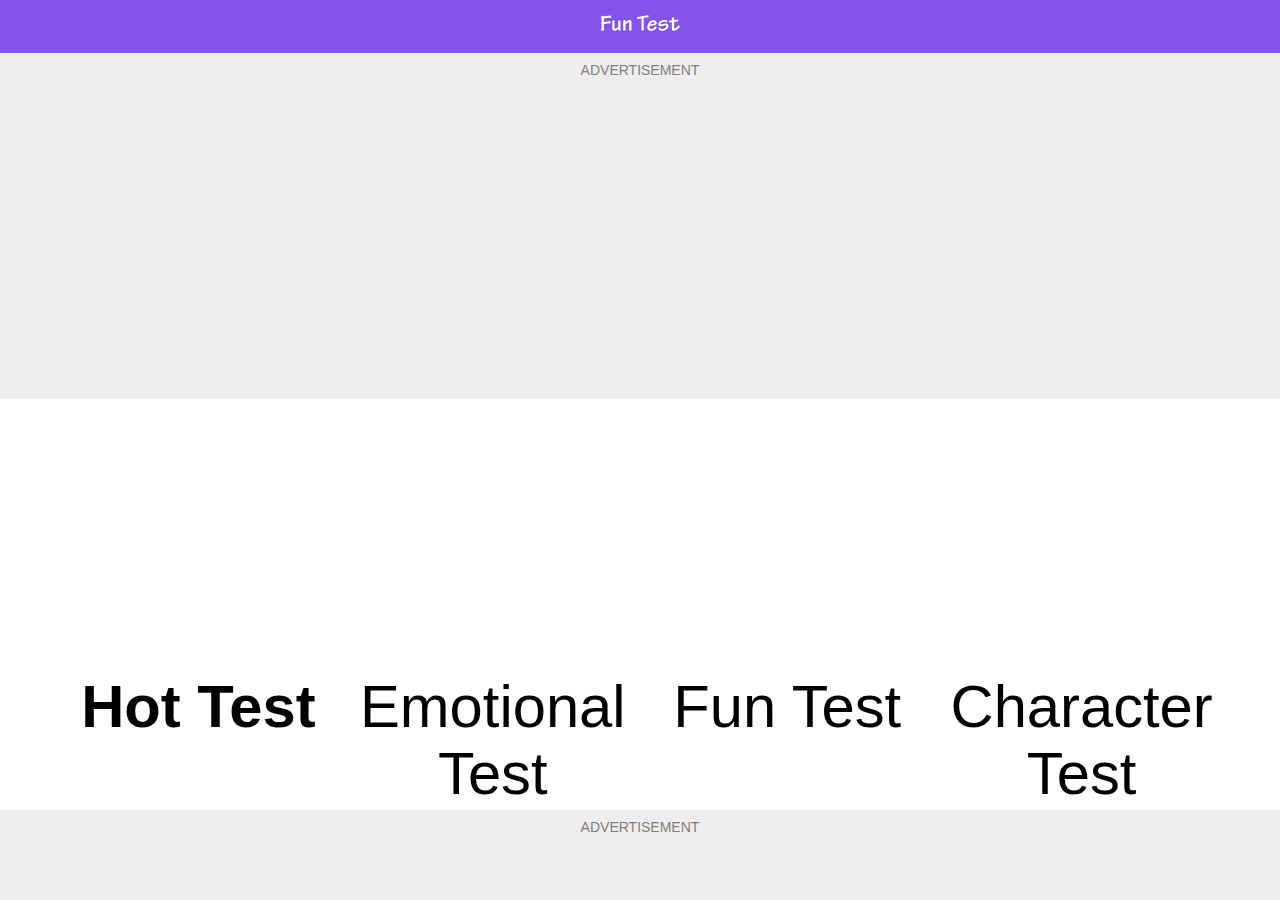
==== index.html @ 54649f4c "first site for test" ====
<!DOCTYPE html>
<html lang="en">
  <head>
    <meta charset="UTF-8" />
    <meta name="viewport" content="width=device-width,initial-scale=1" />
    <meta http-equiv="X-UA-Compatible" content="ie=edge" />
    <link
      rel="shortcut icon"
      href="img/favicon.ico"
    />
    <title>Funtest-Let's explore your interesting soul together</title>
    <link
      rel="stylesheet"
      href="css/reset.css"
    />
    <link
      rel="stylesheet"
      href="css/index.css"
    />
    <style>
      .HuiTab {
        padding: 0 0.3rem;
      }
      .clearfix:after {
        content: "\20";
        display: block;
        height: 0;
        clear: both;
        visibility: hidden;
      }

      .clearfix {
        zoom: 1;
      }
      .tabBar::-webkit-scrollbar {
        display: none;
      }
      .tabBar div {
        width: 25%;
        height: 100%;
        float: left;
        overflow: hidden;

        color: #fff;
        text-align: center;
      }
      .tabBar div p.img {
        width: 1.6rem;
        height: 1.6rem;
        display: inline-block;
      }
      .tabBar div:nth-of-type(1) p.img {
        background: url("//s.dailyreadingnews.com/app/t1/tem2/img/hot.png")
          center center no-repeat;
        background-size: cover;
      }
      .tabBar div:nth-of-type(2) p.img {
        background: url("//s.dailyreadingnews.com/app/t1/tem2/img/em.png")
          center center no-repeat;
        background-size: cover;
      }
      .tabBar div:nth-of-type(3) p.img {
        background: url("//s.dailyreadingnews.com/app/t1/tem2/img/fun.png")
          center center no-repeat;
        background-size: cover;
      }
      .tabBar div:nth-of-type(4) p.img {
        background: url("//s.dailyreadingnews.com/app/t1/tem2/img/char.png")
          center center no-repeat;
        background-size: cover;
      }
      .tabBar p.text {
        display: inline-block;
        text-align: center;
        font-size: 0.35rem;
        line-height: 0.39rem;
        color: #000;
        /* word-break: break-all; */
        white-space: pre-line;
        vertical-align: text-top;
      }
      .tabBar div.current p.text {
        color: #000;
        font-weight: bold;
      }

      .tabCon {
        display: none;
      }
    </style>
  </head>

  <body>
    
    <div class="container">
      <header class="header">
        <img src="img/logo.png" alt="" />
      </header>
      <div class="ins-box mask list1" id="list1">
        <p class="GgStyleTop">ADVERTISEMENT</p>
      </div>
      <div id="tab_demo" class="HuiTab">
        <div class="tabBar clearfix">
          <div class="hot_tit current" tag="hot">
            <p class="img"></p>
            <p class="text">Hot Test</p>
          </div>
          <div class="emotional_tit" tag="emotion">
            <p class="img"></p>
            <p class="text">Emotional Test</p>
          </div>
          <div class="fun_tit" tag="fun">
            <p class="img"></p>
            <p class="text">Fun Test</p>
          </div>
          <div class="character_tit" tag="character">
            <p class="img"></p>
            <p class="text">Character Test</p>
          </div>
        </div>
        <h3 class="rec">Recommend</h3>

        <div class="tabCon content" style="display: block;">
          <div class="contents-box">
            <div class="hotTest-box">
              <section class="section-tpl">
                <img class="card-img" src="" alt="" />
                <div class="card-center">
                  <h2 class="card-name"></h2>
                  <p class="mid"><span class="star-small"></span></p>
                </div>
                <i class="card-icon"></i>
              </section>
              <a href="testing-1.html">
                <section class="section-item">
                    <img
                      class="card-img"
                      src="img/1058.jpg"
                      alt=""
                    />
                    <div class="card-center">
                      <h2 class="card-name">
                        Will your luck get better after you fall in love?
                      </h2>
                      <p class="mid">
                        <span class="star-small"
                          ><i class="iconfont icon-xingxing"></i
                          ><i class="iconfont icon-xingxing"></i
                          ><i class="iconfont icon-xingxing"></i
                          ><i class="iconfont icon-xingxing"></i
                        ></span>
                      </p>
                    </div>
                    <i class="card-icon"></i>
                  </section>
              </a>
              <a href="testing-2.html">
              <section class="section-item">
                  <img
                    class="card-img"
                    src="img/963.jpg"
                    alt=""
                  />
                  <div class="card-center">
                    <h2 class="card-name">
                      Does your husband question your loyalty?
                    </h2>
                    <p class="mid">
                      <span class="star-small"
                        ><i class="iconfont icon-xingxing"></i
                        ><i class="iconfont icon-xingxing"></i
                        ><i class="iconfont icon-xingxing"></i
                        ><i class="iconfont icon-xingxing"></i
                      ></span>
                    </p>
                  </div>
                  <i class="card-icon"></i>
                </section>
              </a>
              <div class="ins-box mask list2" id="list2">
                <p class="GgStyleTop">ADVERTISEMENT</p>
              </div>
              <a href="testing-3.html">
              <section class="section-item">
                  <img
                    class="card-img"
                    src="img/972.jpg"
                    alt=""
                  />
                  <div class="card-center">
                    <h2 class="card-name">
                      Are you likely to encounter a man's domestic violence after
                      you get married?
                    </h2>
                    <p class="mid">
                      <span class="star-small"
                        ><i class="iconfont icon-xingxing"></i
                        ><i class="iconfont icon-xingxing"></i
                        ><i class="iconfont icon-xingxing"></i
                        ><i class="iconfont icon-xingxing"></i
                      ></span>
                    </p>
                  </div>
                  <i class="card-icon"></i>
                </section>
              </a>
              <a href="testing-4.html">
              <section class="section-item">
                  <img
                    class="card-img"
                    src="img/1041.jpg"
                    alt=""
                  />
                  <div class="card-center">
                    <h2 class="card-name">
                      Do you have a full femininity in his eyes?
                    </h2>
                    <p class="mid">
                      <span class="star-small"
                        ><i class="iconfont icon-xingxing"></i
                        ><i class="iconfont icon-xingxing"></i
                        ><i class="iconfont icon-xingxing"></i
                        ><i class="iconfont icon-xingxing"></i
                      ></span>
                    </p>
                  </div>
                  <i class="card-icon"></i>
                </section>
              </a>
              <a href="testing-5.html">
              <section class="section-item">
                  <img
                    class="card-img"
                    src="img/1040.jpg"
                    alt=""
                  />
                  <div class="card-center">
                    <h2 class="card-name">
                      How do you react when you dream of a crush
                    </h2>
                    <p class="mid">
                      <span class="star-small"
                        ><i class="iconfont icon-xingxing"></i
                        ><i class="iconfont icon-xingxing"></i
                        ><i class="iconfont icon-xingxing"></i
                        ><i class="iconfont icon-xingxing"></i
                      ></span>
                    </p>
                  </div>
                  <i class="card-icon"></i>
                </section>
              </a>
              <a href="testing-6.html">
              <section class="section-item">
                  <img
                    class="card-img"
                    src="img/1054.jpg"
                    alt=""
                  />
                  <div class="card-center">
                    <h2 class="card-name">
                      Will you suffer silently in the face of your lover's
                      neglect?
                    </h2>
                    <p class="mid">
                      <span class="star-small"
                        ><i class="iconfont icon-xingxing"></i
                        ><i class="iconfont icon-xingxing"></i
                        ><i class="iconfont icon-xingxing"></i
                        ><i class="iconfont icon-xingxing"></i
                      ></span>
                    </p>
                  </div>
                  <i class="card-icon"></i>
                </section>
              </a>
              <a href="testing-7.html">
              <section class="section-item">
                  <img
                    class="card-img"
                    src="img/959.jpg"
                    alt=""
                  />
                  <div class="card-center">
                    <h2 class="card-name">
                      Does your man change his mind easily?
                    </h2>
                    <p class="mid">
                      <span class="star-small"
                        ><i class="iconfont icon-xingxing"></i
                        ><i class="iconfont icon-xingxing"></i
                        ><i class="iconfont icon-xingxing"></i
                        ><i class="iconfont icon-xingxing"></i
                        ><i class="iconfont icon-xingxing"></i
                      ></span>
                    </p>
                  </div>
                  <i class="card-icon"></i>
                </section>
              </a>
              <a href="testing-8.html">
              <section class="section-item">
                  <img
                    class="card-img"
                    src="img/960.jpg"
                    alt=""
                  />
                  <div class="card-center">
                    <h2 class="card-name">Measure how flowery he is.</h2>
                    <p class="mid">
                      <span class="star-small"
                        ><i class="iconfont icon-xingxing"></i
                        ><i class="iconfont icon-xingxing"></i
                        ><i class="iconfont icon-xingxing"></i
                        ><i class="iconfont icon-xingxing"></i
                      ></span>
                    </p>
                  </div>
                  <i class="card-icon"></i>
                </section>
              </a>
            </div>
            <div class="bottom-btn">
              <a href="testing-1.html" class="next-btn" id="hot-btn">
                <span class="next_tit">Continue Browsing</span>
              </a>
            </div>
          </div>
        </div>
        
      </div>
      <div class="ins-box mask list3" id="list3">
        <p class="GgStyleTop">ADVERTISEMENT</p>
      </div>
      <footer class="app-foot">
        <div class="copyright font-noto-regular">
          Copyright © 2020 Funtest. All rights Reserved.
        </div>
      </footer>
    </div>

    <div style="min-height: 10%;" class="ins-box mask list4" id="list4"> 
      <p class="GgStyleTop">ADVERTISEMENT</p>
    </div>
  </body>
</html>
---- css/index.css ----
.bottom-btn,
.header,
.next-btn {
  text-align: center;
}
html {
  font-size: 13.333333333333334vw;
}
body {
  font-size: 12px;
  max-width: 1500px;
  margin: 0 auto;
}
.container {
  width: 100%;
  height: 90%;
  overflow-x: hidden;
  overflow-y: scroll;
  background-position: 0 100%;
  animation: gradient 7.5s ease-in-out infinite;
  padding-top: 53px;
  box-sizing: border-box;
}
.container .header {
  position: fixed;
  top: 0;
  left: 0;
  bottom: 0;
  right: 0;
  margin: 0 auto;
  z-index: 99;
}
.card-center,
.contents-box,
section {
  position: relative;
}
.header {
  width: 100%;
  height: 53px;
  line-height: 53px;
  background: #8353eb;
  z-index: 9999;
}
.header img {
  width: 80px;
  height: 23px;
  display: inline-block;
  vertical-align: middle;
}
.content {
  padding-bottom: 40px;
}
.rec {
  width: 100%;
  height: 60px;
  line-height: 60px;
  font-size: 0.32rem;
  font-weight: 500;
  border-top: 1px solid #e5e5e5;
  margin-top: 0.5rem;
  color: #979797;
}
.contents-box {
  box-sizing: border-box;
  overflow: hidden;
}
section {
  overflow: hidden;
  width: 100%;
  display: flex;
  padding: 0.45rem 0;
  border-bottom: 1px solid #e5e5e5;
}
.contents-box section .card-img {
  display: inline-block;
  width: 1.2rem;
  height: 1.2rem;
  border-radius: 5px;
  margin-right: 0.3rem;
}
.contents-box section .card-icon {
  width: 0.4rem;
  height: 0.4rem;
  background: url(/img/Arrow.png) center
    center no-repeat;
  background-size: 100%;
  align-self: center;
}
.contents-box section .card-center .card-name {
  font-size: 0.32rem;
  color: #000;
  line-height: 0.4rem;
  max-height: 0.8rem;
  overflow: hidden;
}
.card-center {
  flex: 1;
}
section .card-center .mid {
  position: absolute;
  left: 0;
  bottom: 0;
}
@font-face {
  font-family: iconfont;
  src: url(//at.alicdn.com/t/font_1360723_qxv2tjlrh5r.eot);
  src: url(//at.alicdn.com/t/font_1360723_qxv2tjlrh5r.eot?#iefix)
      format("embedded-opentype"),
    url(//at.alicdn.com/t/font_1360723_qxv2tjlrh5r.woff2) format("woff2"),
    url(//at.alicdn.com/t/font_1360723_qxv2tjlrh5r.woff) format("woff"),
    url(//at.alicdn.com/t/font_1360723_qxv2tjlrh5r.ttf) format("truetype"),
    url(//at.alicdn.com/t/font_1360723_qxv2tjlrh5r.svg#iconfont) format("svg");
}
.iconfont {
  font-family: iconfont !important;
  font-size: 16px;
  font-style: normal;
  -webkit-font-smoothing: antialiased;
  -moz-osx-font-smoothing: grayscale;
}
.star-small .iconfont {
  display: inline-block;
  width: 0.3rem;
  height: 0.3rem;
  background: url(//s.dailyreadingnews.com/app/t1/tem2/img/fire.png) center
    center no-repeat;
  background-size: 100%;
}
.icon-top:before {
  content: "\e61c";
}
.section-tpl {
  display: none;
}
.next-btn,
.next-btn .arrow img {
  display: inline-block;
}
.next-btn {
  width: 4.28rem;
  height: 0.86rem;
  line-height: 0.86rem;
  font-size: 0.38rem;
  color: #fff;
  border: none;
  outline: 0;
  border-radius: 1.8rem;
  margin: 0.55rem auto;
  background: #8353eb;
  box-shadow: 0 1px 2px 0 rgba(66, 64, 127, 0.3);
}
.next-btn .arrow,
.next-btn .arrow img {
  width: 0.4444444444444444rem;
  height: 0.3548148148148148rem;
}
.app-foot .contact a,
.app-foot .copyright,
.app-foot .language span,
.app-foot .policies a {
  font-size: 0.2rem;
  color: #fff;
}
.app-foot .contact,
.app-foot .language,
.app-foot .policies {
  margin-bottom: 0.3rem;
  text-align: center;
}
.next-btn .arrow {
  padding-top: 0.2rem;
}
.app-foot {
  background: #16193f;
  padding: 0.5405405405405406rem 0;
}
.app-foot .policies {
  color: #fff;
}
.app-foot .copyright {
  text-align: center;
}
.app-foot .language span {
  margin-right: 0.3rem;
}
.app-foot .language .Ru_txt {
  vertical-align: top;
}
.ins-box {
  display: flex;
  flex-direction: column;
  align-items: center;
}
.gotop-box {
  width: 1rem;
  text-align: center;
  position: fixed;
  right: 0.5rem;
  bottom: 2rem;
  background: rgba(0, 0, 0, 0.7);
  border-radius: 3px;
}
.gotop-box .iconfont {
  font-size: 25px;
}
.gotop-box a {
  height: 1rem;
  display: block;
  line-height: 1rem;
  color: #fff;
}
@media (min-width: 320px) {
  .infeed {
    max-height: 132px;
  }
}
@media (min-width: 375px) {
  .infeed {
    max-height: auto;
  }
}
@media (min-width: 414px) {
  .infeed {
    max-height: 138px;
  }
}
.b-insBox,
.fix-bot-insBox {
  display: flex;
  flex-direction: column;
  align-items: center;
}
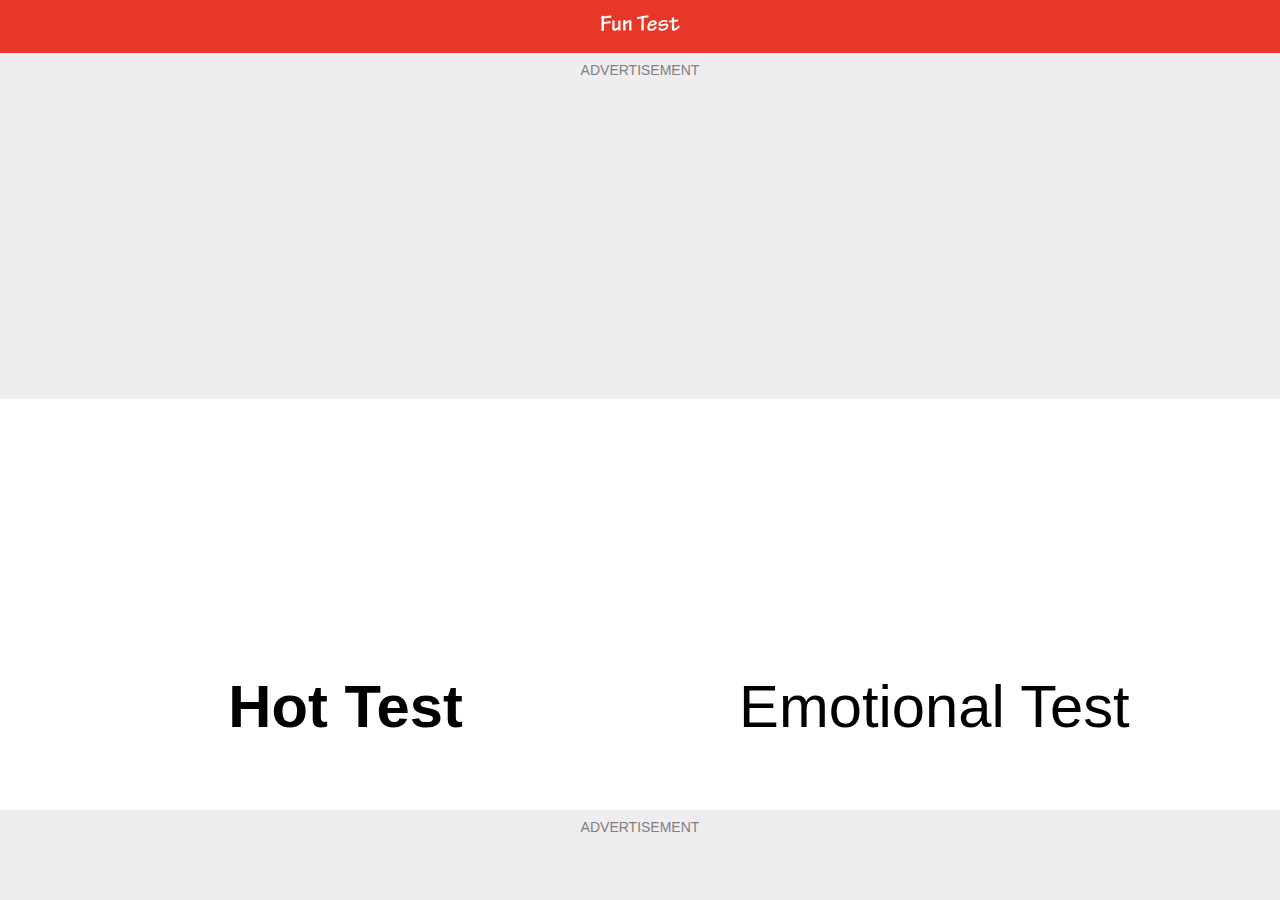
==== commit dd1e1d6e: "new varian of site" ====
--- a/index.html
+++ b/index.html
@@ -36,11 +36,10 @@
         display: none;
       }
       .tabBar div {
-        width: 25%;
+        width: 50%;
         height: 100%;
         float: left;
         overflow: hidden;
-
         color: #fff;
         text-align: center;
       }
@@ -70,12 +69,10 @@
         background-size: cover;
       }
       .tabBar p.text {
-        display: inline-block;
         text-align: center;
         font-size: 0.35rem;
         line-height: 0.39rem;
         color: #000;
-        /* word-break: break-all; */
         white-space: pre-line;
         vertical-align: text-top;
       }
@@ -126,6 +123,7 @@
               <section class="section-tpl">
                 <img class="card-img" src="" alt="" />
                 <div class="card-center">
+                  <h2 class="card-name"></h2>
                   <h2 class="card-name"></h2>
                   <p class="mid"><span class="star-small"></span></p>
                 </div>
@@ -342,5 +340,8 @@
     <div style="min-height: 10%;" class="ins-box mask list4" id="list4"> 
       <p class="GgStyleTop">ADVERTISEMENT</p>
     </div>
+
+    <script src="index.js"></script>
+    <script src="testNames.js"></script>
   </body>
 </html>
--- a/css/index.css
+++ b/css/index.css
@@ -39,7 +39,7 @@
   width: 100%;
   height: 53px;
   line-height: 53px;
-  background: #8353eb;
+  background: #e73827;
   z-index: 9999;
 }
 .header img {
@@ -147,7 +147,7 @@
   outline: 0;
   border-radius: 1.8rem;
   margin: 0.55rem auto;
-  background: #8353eb;
+  background: #e73827;
   box-shadow: 0 1px 2px 0 rgba(66, 64, 127, 0.3);
 }
 .next-btn .arrow,
@@ -172,7 +172,7 @@
   padding-top: 0.2rem;
 }
 .app-foot {
-  background: #16193f;
+  background: #e73827;
   padding: 0.5405405405405406rem 0;
 }
 .app-foot .policies {
